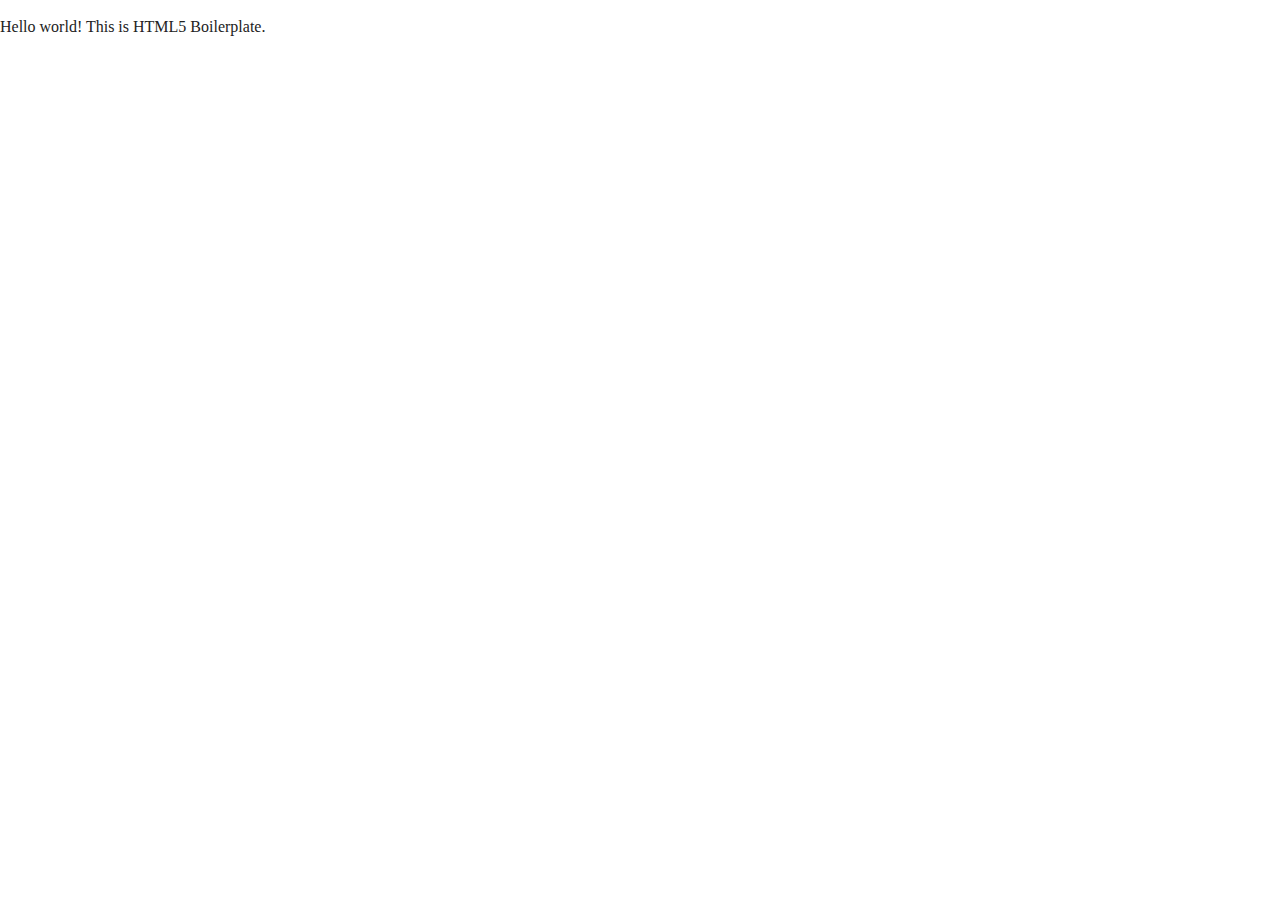
==== index.html @ f0387e3f "Initial commit" ====
<!doctype html>
<html class="no-js" lang="">

<head>
  <meta charset="utf-8">
  <title></title>
  <meta name="description" content="">
  <meta name="viewport" content="width=device-width, initial-scale=1">

  <meta property="og:title" content="">
  <meta property="og:type" content="">
  <meta property="og:url" content="">
  <meta property="og:image" content="">

  <link rel="manifest" href="site.webmanifest">
  <link rel="apple-touch-icon" href="icon.png">
  <!-- Place favicon.ico in the root directory -->

  <link rel="stylesheet" href="css/normalize.css">
  <link rel="stylesheet" href="css/main.css">

  <meta name="theme-color" content="#fafafa">
</head>

<body>

  <!-- Add your site or application content here -->
  <p>Hello world! This is HTML5 Boilerplate.</p>
  <script src="js/vendor/modernizr-3.11.2.min.js"></script>
  <script src="js/plugins.js"></script>
  <script src="js/main.js"></script>

  <!-- Google Analytics: change UA-XXXXX-Y to be your site's ID. -->
  <script>
    window.ga = function () { ga.q.push(arguments) }; ga.q = []; ga.l = +new Date;
    ga('create', 'UA-XXXXX-Y', 'auto'); ga('set', 'anonymizeIp', true); ga('set', 'transport', 'beacon'); ga('send', 'pageview')
  </script>
  <script src="https://www.google-analytics.com/analytics.js" async></script>
</body>

</html>
---- css/main.css ----
/*! HTML5 Boilerplate v8.0.0 | MIT License | https://html5boilerplate.com/ */

/* main.css 2.1.0 | MIT License | https://github.com/h5bp/main.css#readme */
/*
 * What follows is the result of much research on cross-browser styling.
 * Credit left inline and big thanks to Nicolas Gallagher, Jonathan Neal,
 * Kroc Camen, and the H5BP dev community and team.
 */

/* ==========================================================================
   Base styles: opinionated defaults
   ========================================================================== */

html {
  color: #222;
  font-size: 1em;
  line-height: 1.4;
}

/*
 * Remove text-shadow in selection highlight:
 * https://twitter.com/miketaylr/status/12228805301
 *
 * Vendor-prefixed and regular ::selection selectors cannot be combined:
 * https://stackoverflow.com/a/16982510/7133471
 *
 * Customize the background color to match your design.
 */

::-moz-selection {
  background: #b3d4fc;
  text-shadow: none;
}

::selection {
  background: #b3d4fc;
  text-shadow: none;
}

/*
 * A better looking default horizontal rule
 */

hr {
  display: block;
  height: 1px;
  border: 0;
  border-top: 1px solid #ccc;
  margin: 1em 0;
  padding: 0;
}

/*
 * Remove the gap between audio, canvas, iframes,
 * images, videos and the bottom of their containers:
 * https://github.com/h5bp/html5-boilerplate/issues/440
 */

audio,
canvas,
iframe,
img,
svg,
video {
  vertical-align: middle;
}

/*
 * Remove default fieldset styles.
 */

fieldset {
  border: 0;
  margin: 0;
  padding: 0;
}

/*
 * Allow only vertical resizing of textareas.
 */

textarea {
  resize: vertical;
}

/* ==========================================================================
   Author's custom styles
   ========================================================================== */

/* ==========================================================================
   Helper classes
   ========================================================================== */

/*
 * Hide visually and from screen readers
 */

.hidden,
[hidden] {
  display: none !important;
}

/*
 * Hide only visually, but have it available for screen readers:
 * https://snook.ca/archives/html_and_css/hiding-content-for-accessibility
 *
 * 1. For long content, line feeds are not interpreted as spaces and small width
 *    causes content to wrap 1 word per line:
 *    https://medium.com/@jessebeach/beware-smushed-off-screen-accessible-text-5952a4c2cbfe
 */

.sr-only {
  border: 0;
  clip: rect(0, 0, 0, 0);
  height: 1px;
  margin: -1px;
  overflow: hidden;
  padding: 0;
  position: absolute;
  white-space: nowrap;
  width: 1px;
  /* 1 */
}

/*
 * Extends the .sr-only class to allow the element
 * to be focusable when navigated to via the keyboard:
 * https://www.drupal.org/node/897638
 */

.sr-only.focusable:active,
.sr-only.focusable:focus {
  clip: auto;
  height: auto;
  margin: 0;
  overflow: visible;
  position: static;
  white-space: inherit;
  width: auto;
}

/*
 * Hide visually and from screen readers, but maintain layout
 */

.invisible {
  visibility: hidden;
}

/*
 * Clearfix: contain floats
 *
 * For modern browsers
 * 1. The space content is one way to avoid an Opera bug when the
 *    `contenteditable` attribute is included anywhere else in the document.
 *    Otherwise it causes space to appear at the top and bottom of elements
 *    that receive the `clearfix` class.
 * 2. The use of `table` rather than `block` is only necessary if using
 *    `:before` to contain the top-margins of child elements.
 */

.clearfix::before,
.clearfix::after {
  content: " ";
  display: table;
}

.clearfix::after {
  clear: both;
}

/* ==========================================================================
   EXAMPLE Media Queries for Responsive Design.
   These examples override the primary ('mobile first') styles.
   Modify as content requires.
   ========================================================================== */

@media only screen and (min-width: 35em) {
  /* Style adjustments for viewports that meet the condition */
}

@media print,
  (-webkit-min-device-pixel-ratio: 1.25),
  (min-resolution: 1.25dppx),
  (min-resolution: 120dpi) {
  /* Style adjustments for high resolution devices */
}

/* ==========================================================================
   Print styles.
   Inlined to avoid the additional HTTP request:
   https://www.phpied.com/delay-loading-your-print-css/
   ========================================================================== */

@media print {
  *,
  *::before,
  *::after {
    background: #fff !important;
    color: #000 !important;
    /* Black prints faster */
    box-shadow: none !important;
    text-shadow: none !important;
  }

  a,
  a:visited {
    text-decoration: underline;
  }

  a[href]::after {
    content: " (" attr(href) ")";
  }

  abbr[title]::after {
    content: " (" attr(title) ")";
  }

  /*
   * Don't show links that are fragment identifiers,
   * or use the `javascript:` pseudo protocol
   */
  a[href^="#"]::after,
  a[href^="javascript:"]::after {
    content: "";
  }

  pre {
    white-space: pre-wrap !important;
  }

  pre,
  blockquote {
    border: 1px solid #999;
    page-break-inside: avoid;
  }

  /*
   * Printing Tables:
   * https://web.archive.org/web/20180815150934/http://css-discuss.incutio.com/wiki/Printing_Tables
   */
  thead {
    display: table-header-group;
  }

  tr,
  img {
    page-break-inside: avoid;
  }

  p,
  h2,
  h3 {
    orphans: 3;
    widows: 3;
  }

  h2,
  h3 {
    page-break-after: avoid;
  }
}
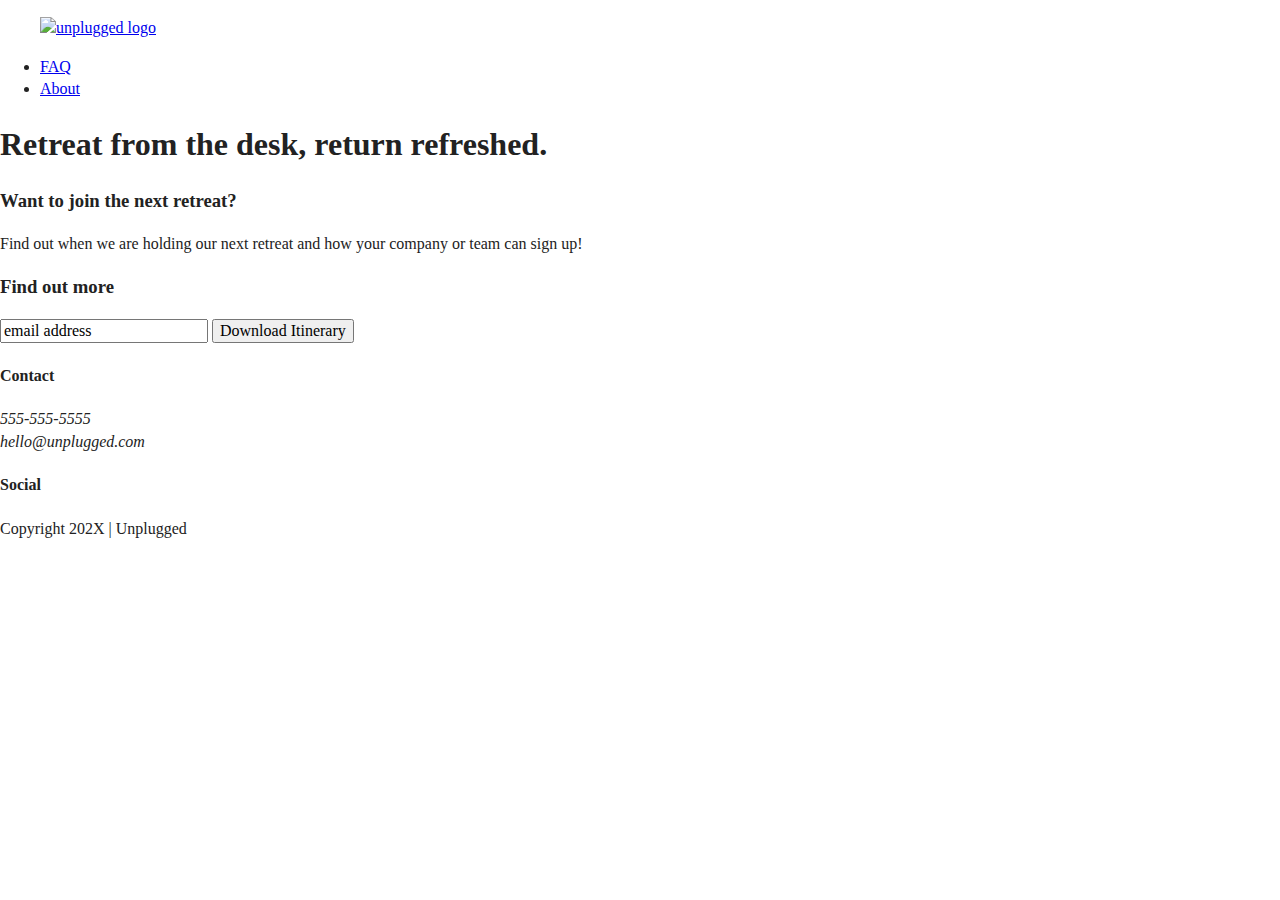
==== commit 9f92f0f9: "Header and footer HTML added" ====
--- a/index.html
+++ b/index.html
@@ -23,12 +23,82 @@
 </head>
 
 <body>
+  <header>
+    <div class="content-wrapper">
+
+      <figure>
+        <a href="#"><img src="img/unpluggedlogo.png" alt="unplugged logo"></a>
+      </figure>
+
+      <div class="header-divider">
+      </div>
+
+      <nav>
+        <ul>
+          <li><a href="faq/index.html" target="_blank">FAQ</a></li>
+          <li><a href="about/index.html" target="_blank">About</a></li>
+  
+        </ul>
+
+      </nav>
+
+    </div>
+  </header>
+
+  <main> 
+    <section class="hero-area">
+      <div class="content-wrapper">
+
+        <h1>Retreat from the desk, return refreshed.</h1>
+      </div>
+    </section>
+
+    <aside>
+      <div class="content-wrapper">
+
+        <div class="form-description">
+          <h3>Want to join the next retreat?</h3>
+          <p>Find out when we are holding our next retreat and how your company or team can sign up!</p>
+        </div>
+
+        <div class ="form">
+          <h3>Find out more</h3>
+          <input type="text" name="name" value="email address">
+          <input type="button" value="Download Itinerary">
+        </div>
+      </div>
+    </aside>
+  </main> <!--main wrapper-->
+
+  <footer>
+    <div class="content-wrapper">
+      <div class="footer-contact">
+        <div class="contact">
+          <h4>Contact</h4>
+          <address>
+            <p>555-555-5555<br>hello@unplugged.com</p>
+          </address>
+        </div>
+
+        <div class="social">
+          <h4>Social</h4>
+         <p><a href="https://www.facebook.com/skillcrush" target="_blank" rel="noopener"></a></p> 
+        <p><a href="https://www.twitter.com/katrinalorraine" target="_blank" rel="oopener"></a></p>
+        <p><a href="https://www.instagram.com/katrinaingalls" target="_blank" rel="noopener"></a></p>
+      
+        </div>
+      </div> <!-- footer content ends-->
+      <div class="copyright">
+        <p>Copyright 202X | Unplugged</p>
+      </div>
+    </div> <!-- footer content-wrapper ends-->
+
+  </footer>
 
   <!-- Add your site or application content here -->
-  <p>Hello world! This is HTML5 Boilerplate.</p>
-  <script src="js/vendor/modernizr-3.11.2.min.js"></script>
-  <script src="js/plugins.js"></script>
-  <script src="js/main.js"></script>
+  <script src="../js/vendor/modernizr-3.11.2.min.js"></script>
+  <script src="../js/plugins.js"></script>
+  <script src="../js/main.js"></script>
 
   <!-- Google Analytics: change UA-XXXXX-Y to be your site's ID. -->
   <script>
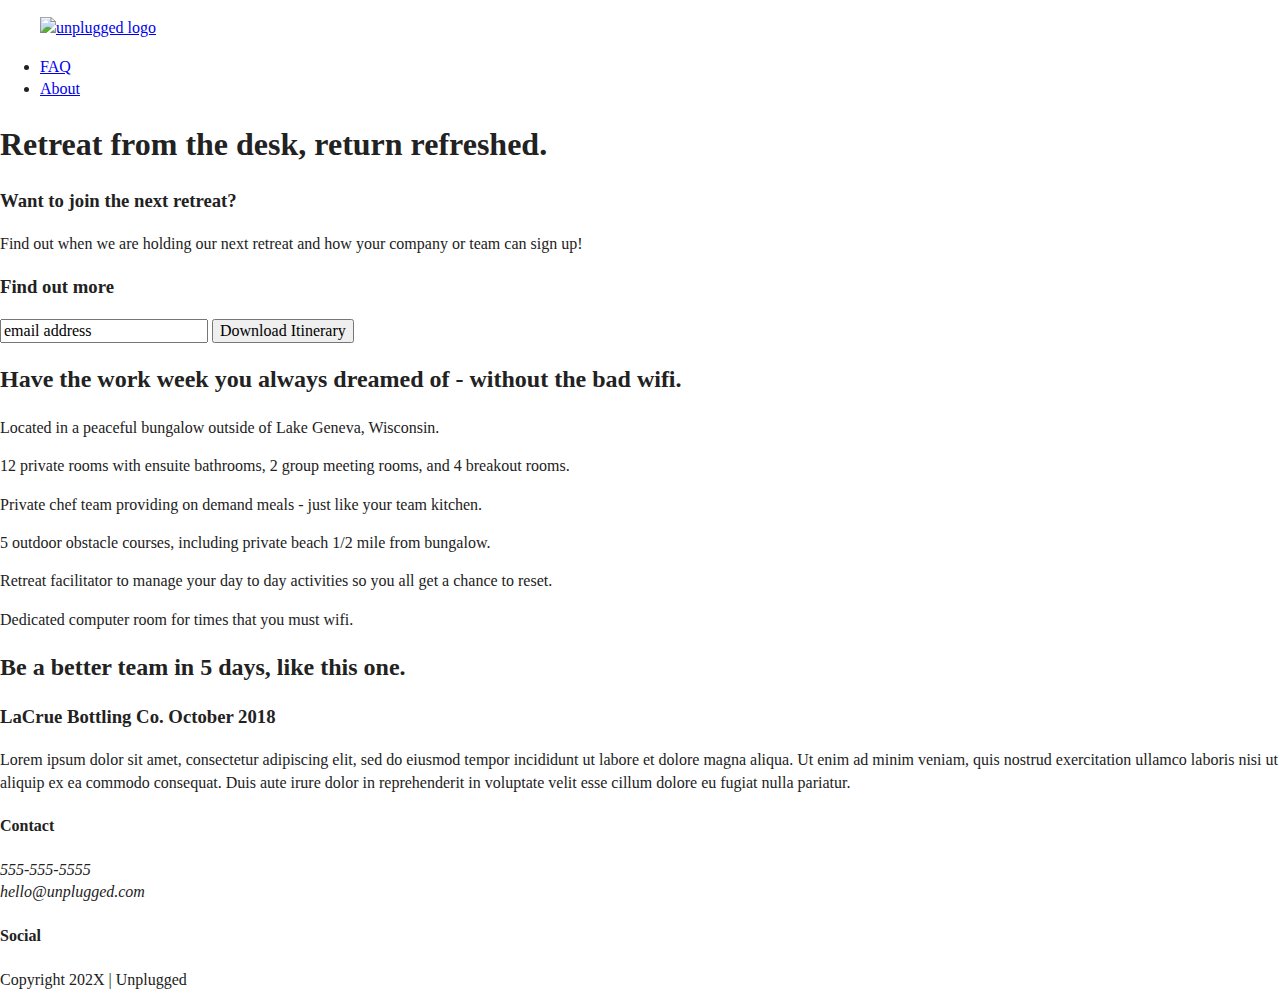
==== commit 62dbaafd: "HTML content added to homepage" ====
--- a/index.html
+++ b/index.html
@@ -68,6 +68,50 @@
         </div>
       </div>
     </aside>
+
+    <section class="features">
+      <div class="content-wrapper">
+        <h2>Have the work week you always dreamed of - without the bad wifi.</h2>
+        <div class="features-items">
+        <article>
+          <p class="fontawesome-icon"></p>
+          <p class="features-item-description">Located in a peaceful bungalow outside of Lake Geneva, Wisconsin.</p>
+        </article>
+        <article>
+          <p class="fontawesome-icon"></p>
+          <p class="features-item-description">12 private rooms with ensuite bathrooms, 2 group meeting rooms, and 4 breakout rooms.</p>
+        </article>
+        <article>
+          <p class="fontawesome-icon"></p>
+          <p class="features-item-description">Private chef team providing on demand meals - just like your team kitchen.</p>
+        </article>
+        <article>
+          <p class="fontawesome-icon"></p>
+          <p class="features-item-description">5 outdoor obstacle courses, including private beach 1/2 mile from bungalow.</p>
+        </article>
+        <article>
+          <p class="fontawesome-icon"></p>
+          <p class="features-item-description">Retreat facilitator to manage your day to day activities so you all get a chance to reset.</p>
+        </article>
+        <article>
+          <p class="fontawesome-icon"></p>
+          <p class="features-item-description">Dedicated computer room for times that you must wifi.</p>
+        </article>
+        </div>
+      </div>
+    </section>
+
+    <section class="reviews">
+      <div class="content-wrapper">
+        <h2>Be a better team in 5 days, like this one.</h2>
+        <article>
+          <div>
+            <h3>LaCrue Bottling Co. October 2018</h3>
+            <p>Lorem ipsum dolor sit amet, consectetur adipiscing elit, sed do eiusmod tempor incididunt ut labore et dolore magna aliqua. Ut enim ad minim veniam, quis nostrud exercitation ullamco laboris nisi ut aliquip ex ea commodo consequat. Duis aute irure dolor in reprehenderit in voluptate velit esse cillum dolore eu fugiat nulla pariatur.</p>
+          </div>
+        </article>
+      </div>
+    </section>
   </main> <!--main wrapper-->
 
   <footer>
@@ -82,10 +126,11 @@
 
         <div class="social">
           <h4>Social</h4>
+          <div class="social icons">
          <p><a href="https://www.facebook.com/skillcrush" target="_blank" rel="noopener"></a></p> 
         <p><a href="https://www.twitter.com/katrinalorraine" target="_blank" rel="oopener"></a></p>
         <p><a href="https://www.instagram.com/katrinaingalls" target="_blank" rel="noopener"></a></p>
-      
+      </div>
         </div>
       </div> <!-- footer content ends-->
       <div class="copyright">
